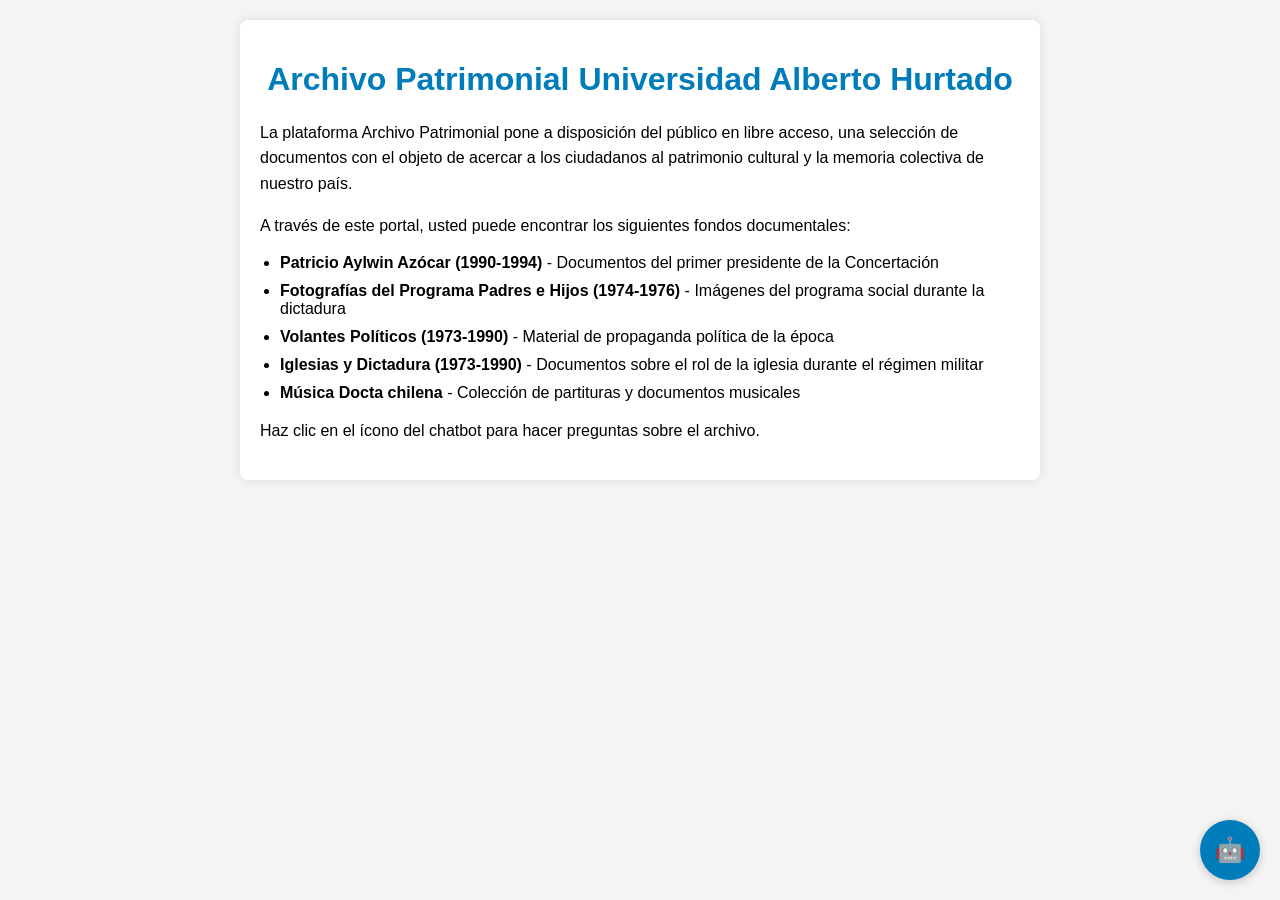
==== html/index.html @ fe13504e "Initial commit: Chatbot del Archivo Patrimonial UAH con patrones SOLID y sistema de sugerencias inte" ====
<!DOCTYPE html>
<html lang="es">
<head>
    <meta charset="UTF-8">
    <meta name="viewport" content="width=device-width, initial-scale=1.0">
    <meta http-equiv="Cache-Control" content="no-cache, no-store, must-revalidate">
    <meta http-equiv="Pragma" content="no-cache">
    <meta http-equiv="Expires" content="0">
    <title>Chatbot Archivo Patrimonial UAH</title>
    <style>
        * { box-sizing: border-box; }
        
        body {
            font-family: Arial, sans-serif;
            margin: 0;
            padding: 20px;
            background-color: #f4f4f4;
        }
        
        .container {
            max-width: 800px;
            margin: 0 auto;
            background: white;
            padding: 20px;
            border-radius: 8px;
            box-shadow: 0 0 10px rgba(0,0,0,0.1);
        }
        
        h1 {
            color: #007cba;
            text-align: center;
        }
        
        p { line-height: 1.6; }
        ul { padding-left: 20px; }
        li { margin-bottom: 10px; }
        
        /* Chatbot styles */
        #chatbot-container {
            display: none;
            position: fixed;
            bottom: 20px;
            right: 20px;
            width: 350px;
            height: 500px;
            background: white;
            border: 1px solid #ccc;
            border-radius: 10px;
            box-shadow: 0 0 10px rgba(0,0,0,0.1);
            z-index: 10000;
            font-family: Arial, sans-serif;
        }
        
        #chatbot-header {
            background: #007cba;
            color: white;
            padding: 10px;
            border-radius: 10px 10px 0 0;
            cursor: move;
            display: flex;
            justify-content: space-between;
            align-items: center;
        }
        
        #chatbot-close {
            background: none;
            border: none;
            color: white;
            font-size: 20px;
            cursor: pointer;
            padding: 0;
            width: 25px;
            height: 25px;
        }
        
        #chatbot-messages {
            height: 400px;
            overflow-y: auto;
            padding: 10px;
            background: #f9f9f9;
            display: flex;
            flex-direction: column;
        }
        
        #chatbot-input {
            padding: 10px;
            border-top: 1px solid #ccc;
            display: flex;
            gap: 5px;
        }
        
        #chatbot-user-input {
            flex: 1;
            padding: 8px;
            border: 1px solid #ccc;
            border-radius: 3px;
            font-size: 14px;
        }
        
        #chatbot-send {
            padding: 8px 15px;
            background: #007cba;
            color: white;
            border: none;
            border-radius: 3px;
            cursor: pointer;
            font-size: 14px;
        }
        
        #chatbot-send:hover {
            background: #005a8c;
        }
        
        #chatbot-send:disabled {
            background: #cccccc;
            cursor: not-allowed;
        }
        
        #chatbot-icon {
            position: fixed;
            bottom: 20px;
            right: 20px;
            width: 60px;
            height: 60px;
            background: #007cba;
            border-radius: 50%;
            cursor: pointer;
            z-index: 9999;
            display: flex;
            align-items: center;
            justify-content: center;
            box-shadow: 0 2px 10px rgba(0,0,0,0.2);
            transition: transform 0.2s;
        }
        
        #chatbot-icon:hover {
            transform: scale(1.1);
        }
        
        .message {
            margin: 8px 0;
            padding: 10px 12px;
            border-radius: 8px;
            max-width: 85%;
            word-wrap: break-word;
            animation: fadeIn 0.3s;
        }
        
        @keyframes fadeIn {
            from { opacity: 0; transform: translateY(10px); }
            to { opacity: 1; transform: translateY(0); }
        }
        
        .user-message {
            background: #007cba;
            color: white;
            align-self: flex-end;
            text-align: right;
        }
        
        .bot-message {
            background: white;
            color: #333;
            border: 1px solid #ddd;
            align-self: flex-start;
        }
        
        .bot-message a {
            color: #007cba;
            text-decoration: underline;
        }
        
        .loading {
            color: #666;
            font-style: italic;
            align-self: flex-start;
        }
        
        .error-message {
            background: #ffe6e6;
            color: #cc0000;
            border: 1px solid #ff9999;
            padding: 10px;
            border-radius: 5px;
            align-self: flex-start;
        }
        
        .welcome-message {
            text-align: center;
            color: #666;
            margin: auto;
            padding: 20px;
        }
    </style>
</head>
<body>
    <div class="container">
        <h1>Archivo Patrimonial Universidad Alberto Hurtado</h1>
        <p>La plataforma Archivo Patrimonial pone a disposición del público en libre acceso, una selección de documentos con el objeto de acercar a los ciudadanos al patrimonio cultural y la memoria colectiva de nuestro país.</p>
        <p>A través de este portal, usted puede encontrar los siguientes fondos documentales:</p>
        <ul>
            <li><strong>Patricio Aylwin Azócar (1990-1994)</strong> - Documentos del primer presidente de la Concertación</li>
            <li><strong>Fotografías del Programa Padres e Hijos (1974-1976)</strong> - Imágenes del programa social durante la dictadura</li>
            <li><strong>Volantes Políticos (1973-1990)</strong> - Material de propaganda política de la época</li>
            <li><strong>Iglesias y Dictadura (1973-1990)</strong> - Documentos sobre el rol de la iglesia durante el régimen militar</li>
            <li><strong>Música Docta chilena</strong> - Colección de partituras y documentos musicales</li>
        </ul>
        <p>Haz clic en el ícono del chatbot para hacer preguntas sobre el archivo.</p>
    </div>

    <!-- Chatbot -->
    <div id="chatbot-container">
        <div id="chatbot-header">
            <span>🤖 Chatbot Archivo UAH</span>
            <button id="chatbot-close">×</button>
        </div>
        <div id="chatbot-messages">
            <div class="welcome-message">
                ¡Hola! Soy el chatbot del Archivo Patrimonial UAH.<br><br>
                ¿En qué puedo ayudarte?
            </div>
        </div>
        <div id="chatbot-input">
            <input type="text" id="chatbot-user-input" placeholder="Escribe tu pregunta...">
            <button id="chatbot-send">Enviar</button>
        </div>
    </div>

    <div id="chatbot-icon">
        <span style="color: white; font-size: 24px;">🤖</span>
    </div>

    <!-- SCRIPT COMPLETO PARA index.html -->
    <!-- Reemplaza el bloque <script> existente con este código mejorado -->

    <script>
console.log('🚀 Chatbot script iniciado');

document.addEventListener('DOMContentLoaded', function()

 {
    console.log('✅ DOM cargado completamente');
    
    const chatbotIcon = document.getElementById('chatbot-icon');
    const chatbotContainer = document.getElementById('chatbot-container');
    const chatbotClose = document.getElementById('chatbot-close');
    const chatbotSend = document.getElementById('chatbot-send');
    const chatbotInput = document.getElementById('chatbot-user-input');
    const chatbotMessages = document.getElementById('chatbot-messages');

    // Toggle chatbot visibility
    chatbotIcon.addEventListener('click', function() {
        console.log('👆 Click en icono chatbot');
        const isVisible = chatbotContainer.style.display === 'block';
        chatbotContainer.style.display = isVisible ? 'none' : 'block';
        chatbotIcon.style.display = isVisible ? 'flex' : 'none';
    });

    // Close chatbot
    chatbotClose.addEventListener('click', function() {
        console.log('❌ Cerrando chatbot');
        chatbotContainer.style.display = 'none';
        chatbotIcon.style.display = 'flex';
    });

    // Send message function
    function sendMessage() {
        const message = chatbotInput.value.trim();
        
        if (!message) {
            console.warn('⚠️ Mensaje vacío, no se envía');
            return;
        }

        console.log('📤 Enviando mensaje:', message);

        // Add user message
        addMessage(message, 'user');
        chatbotInput.value = '';

        // Disable controls while processing
        chatbotSend.disabled = true;
        chatbotInput.disabled = true;

        // Show loading indicator
        const loadingMsg = addMessage('Procesando tu consulta...', 'loading');

        // Usar http://localhost/api/chat (nginx proxy en puerto 80)
        const apiUrl = '/api/chat';
        console.log('🌐 Enviando POST a:', apiUrl);

        fetch(apiUrl, {
            method: 'POST',
            headers: {
                'Content-Type': 'application/json',
                'Accept': 'application/json'
            },
            body: JSON.stringify({ 
                query: message 
            })
        })
        .then(response => {
            console.log('📨 Response status:', response.status);
            
            if (!response.ok) {
                return response.json().then(err => {
                    console.error('❌ Error response:', err);
                    throw new Error(err.error || err.details || `HTTP ${response.status}`);
                }).catch(() => {
                    throw new Error(`HTTP error ${response.status}`);
                });
            }
            return response.json();
        })
        .then(data => {
            console.log('✅ Response data:', data);
            
            // Remove loading message
            if (loadingMsg && loadingMsg.parentNode) {
                loadingMsg.remove();
            }
            
            if (data.success && data.response) {
                // MEJORA: Convertir enlaces a target="_blank"
                const responseWithTargetBlank = makeLinksOpenInNewTab(data.response);
                addMessage(responseWithTargetBlank, 'bot', true);
                
                // Log tipo de conversación
                if (data.conversation_type) {
                    console.log('🎯 Tipo de conversación:', data.conversation_type);
                }
            } else if (data.response) {
                const responseWithTargetBlank = makeLinksOpenInNewTab(data.response);
                addMessage(responseWithTargetBlank, 'bot', true);
            } else {
                addMessage(
                    '❌ Lo siento, no pude procesar tu consulta. Por favor, intenta reformular tu pregunta o sé más específico.',
                    'bot'
                );
            }
        })
        .catch(error => {
            console.error('❌ Error completo:', error);
            
            // Remove loading message
            if (loadingMsg && loadingMsg.parentNode) {
                loadingMsg.remove();
            }
            
            addMessage(
                `⚠️ Error de conexión: ${error.message}.\n\nPor favor verifica:\n• Que el servidor Flask esté corriendo en puerto 5000\n• Que Nginx esté configurado correctamente\n• Tu conexión a internet`,
                'error'
            );
        })
        .finally(() => {
            // Re-enable controls
            chatbotSend.disabled = false;
            chatbotInput.disabled = false;
            chatbotInput.focus();
        });
    }

    // NUEVA FUNCIÓN: Hacer que los enlaces se abran en nueva pestaña
    function makeLinksOpenInNewTab(html) {
        // Crear un elemento temporal para parsear el HTML
        const tempDiv = document.createElement('div');
        tempDiv.innerHTML = html;
        
        // Encontrar todos los enlaces y agregar target="_blank" y rel="noopener noreferrer"
        const links = tempDiv.querySelectorAll('a');
        links.forEach(link => {
            link.setAttribute('target', '_blank');
            link.setAttribute('rel', 'noopener noreferrer');
            
            // Agregar icono visual para indicar que abre en nueva pestaña
            if (!link.innerHTML.includes('🔗')) {
                link.innerHTML += ' 🔗';
            }
        });
        
        return tempDiv.innerHTML;
    }

    // Add message to chat
    function addMessage(text, type, isHtml = false) {
        const messageDiv = document.createElement('div');
        
        if (type === 'loading') {
            messageDiv.className = 'message loading';
        } else if (type === 'error') {
            messageDiv.className = 'message error-message';
        } else if (type === 'user') {
            messageDiv.className = 'message user-message';
        } else {
            messageDiv.className = 'message bot-message';
        }
        
        if (isHtml) {
            messageDiv.innerHTML = text;
        } else {
            messageDiv.textContent = text;
        }
        
        chatbotMessages.appendChild(messageDiv);
        chatbotMessages.scrollTop = chatbotMessages.scrollHeight;
        
        return messageDiv;
    }

    // Send on button click
    chatbotSend.addEventListener('click', function() {
        console.log('🖱️ Click en botón enviar');
        sendMessage();
    });

    // Send on Enter key
    chatbotInput.addEventListener('keypress', function(e) {
        if (e.key === 'Enter' && !chatbotSend.disabled) {
            console.log('⌨️ Enter presionado');
            sendMessage();
        }
    });

    // Make chatbot draggable
    let isDragging = false;
    let dragOffset = { x: 0, y: 0 };

    document.getElementById('chatbot-header').addEventListener('mousedown', function(e) {
        if (e.target.id !== 'chatbot-close') {
            isDragging = true;
            dragOffset.x = e.clientX - chatbotContainer.offsetLeft;
            dragOffset.y = e.clientY - chatbotContainer.offsetTop;
        }
    });

    document.addEventListener('mousemove', function(e) {
        if (isDragging) {
            chatbotContainer.style.left = (e.clientX - dragOffset.x) + 'px';
            chatbotContainer.style.top = (e.clientY - dragOffset.y) + 'px';
            chatbotContainer.style.right = 'auto';
            chatbotContainer.style.bottom = 'auto';
        }
    });

    document.addEventListener('mouseup', function() {
        isDragging = false;
    });
    
    console.log('✅ Chatbot inicializado correctamente con todas las mejoras');
});
    </script>
</body>
</html>
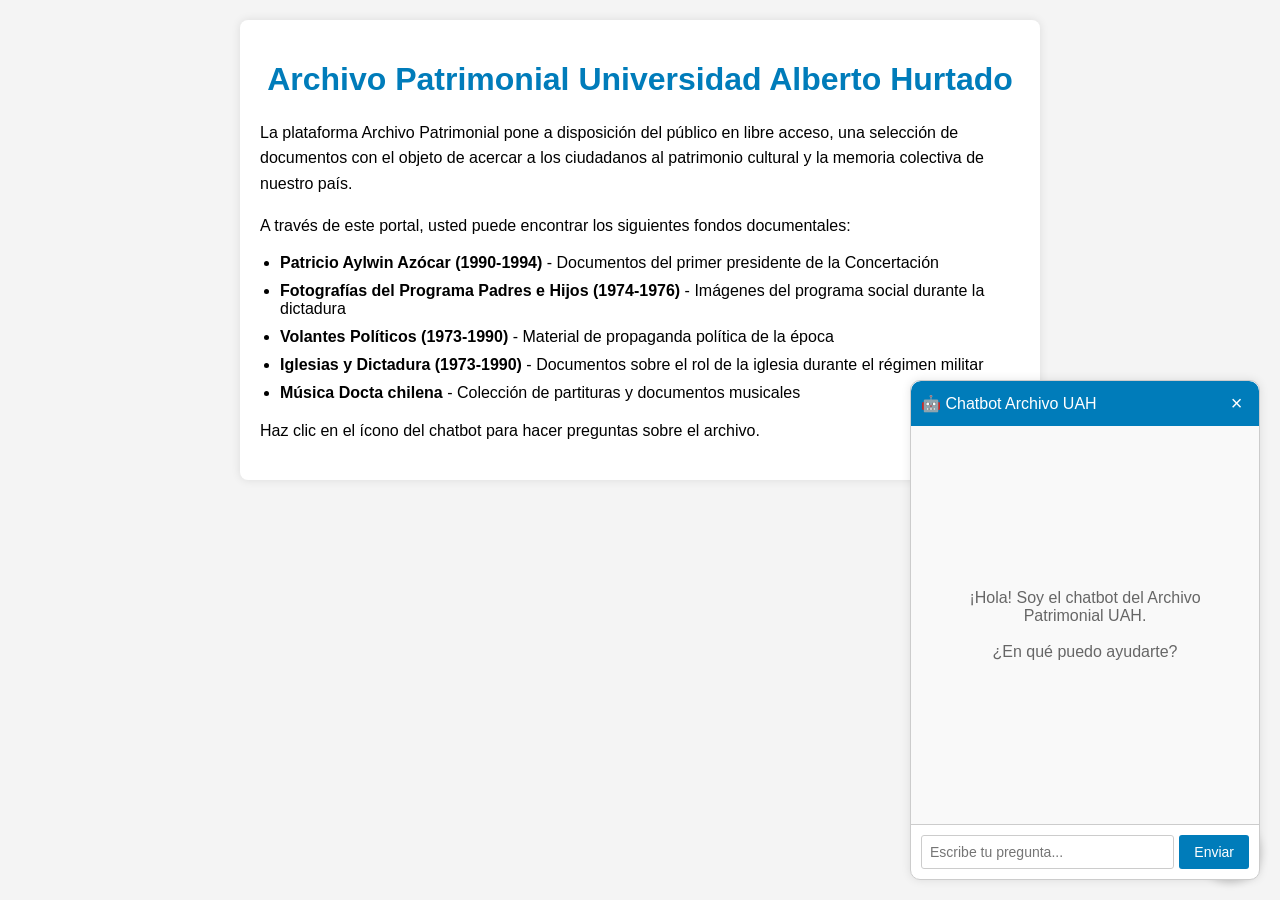
==== commit f0d79449: "Fix resizable chatbot UX: resize from left edge only with proper flexbox layout" ====
--- a/html/index.html
+++ b/html/index.html
@@ -49,6 +49,26 @@
             box-shadow: 0 0 10px rgba(0,0,0,0.1);
             z-index: 10000;
             font-family: Arial, sans-serif;
+            overflow: hidden;
+            min-width: 250px;
+            display: flex;
+            flex-direction: column;
+        }
+        
+        #chatbot-container::before {
+            content: '';
+            position: absolute;
+            top: 0;
+            left: 0;
+            bottom: 0;
+            width: 5px;
+            cursor: ew-resize;
+            background: transparent;
+            z-index: 10001;
+        }
+        
+        #chatbot-container:hover::before {
+            background: #007cba;
         }
         
         #chatbot-header {
@@ -60,6 +80,7 @@
             display: flex;
             justify-content: space-between;
             align-items: center;
+            flex-shrink: 0;
         }
         
         #chatbot-close {
@@ -74,12 +95,13 @@
         }
         
         #chatbot-messages {
-            height: 400px;
+            flex: 1;
             overflow-y: auto;
             padding: 10px;
             background: #f9f9f9;
             display: flex;
             flex-direction: column;
+            min-height: 0;
         }
         
         #chatbot-input {
@@ -87,6 +109,7 @@
             border-top: 1px solid #ccc;
             display: flex;
             gap: 5px;
+            flex-shrink: 0;
         }
         
         #chatbot-user-input {
@@ -446,7 +469,48 @@
         isDragging = false;
     });
     
-    console.log('✅ Chatbot inicializado correctamente con todas las mejoras');
+    // ============================================================================
+    // REDIMENSIONAMIENTO: Permite estirar desde el borde izquierdo
+    // ============================================================================
+    let isResizing = false;
+    let resizeStart = { x: 0, left: 0, width: 0 };
+
+    chatbotContainer.addEventListener('mousedown', function(e) {
+        // Detectar si estamos en el borde izquierdo (primeros 5px)
+        if (e.clientX - chatbotContainer.getBoundingClientRect().left < 5) {
+            isResizing = true;
+            resizeStart = {
+                x: e.clientX,
+                left: chatbotContainer.offsetLeft,
+                width: chatbotContainer.offsetWidth
+            };
+            e.preventDefault();
+            document.body.style.userSelect = 'none';
+        }
+    });
+
+    document.addEventListener('mousemove', function(e) {
+        if (!isResizing) return;
+        
+        const deltaX = e.clientX - resizeStart.x;
+        const newWidth = resizeStart.width - deltaX;
+        
+        // Min-width de 250px
+        if (newWidth >= 250) {
+            chatbotContainer.style.width = newWidth + 'px';
+            chatbotContainer.style.left = (resizeStart.left + deltaX) + 'px';
+            chatbotContainer.style.right = 'auto';
+        }
+    });
+
+    document.addEventListener('mouseup', function() {
+        if (isResizing) {
+            isResizing = false;
+            document.body.style.userSelect = 'auto';
+        }
+    });
+    
+    console.log('✅ Chatbot inicializado con redimensionamiento horizontal desde borde izquierdo')
 });
     </script>
 </body>
